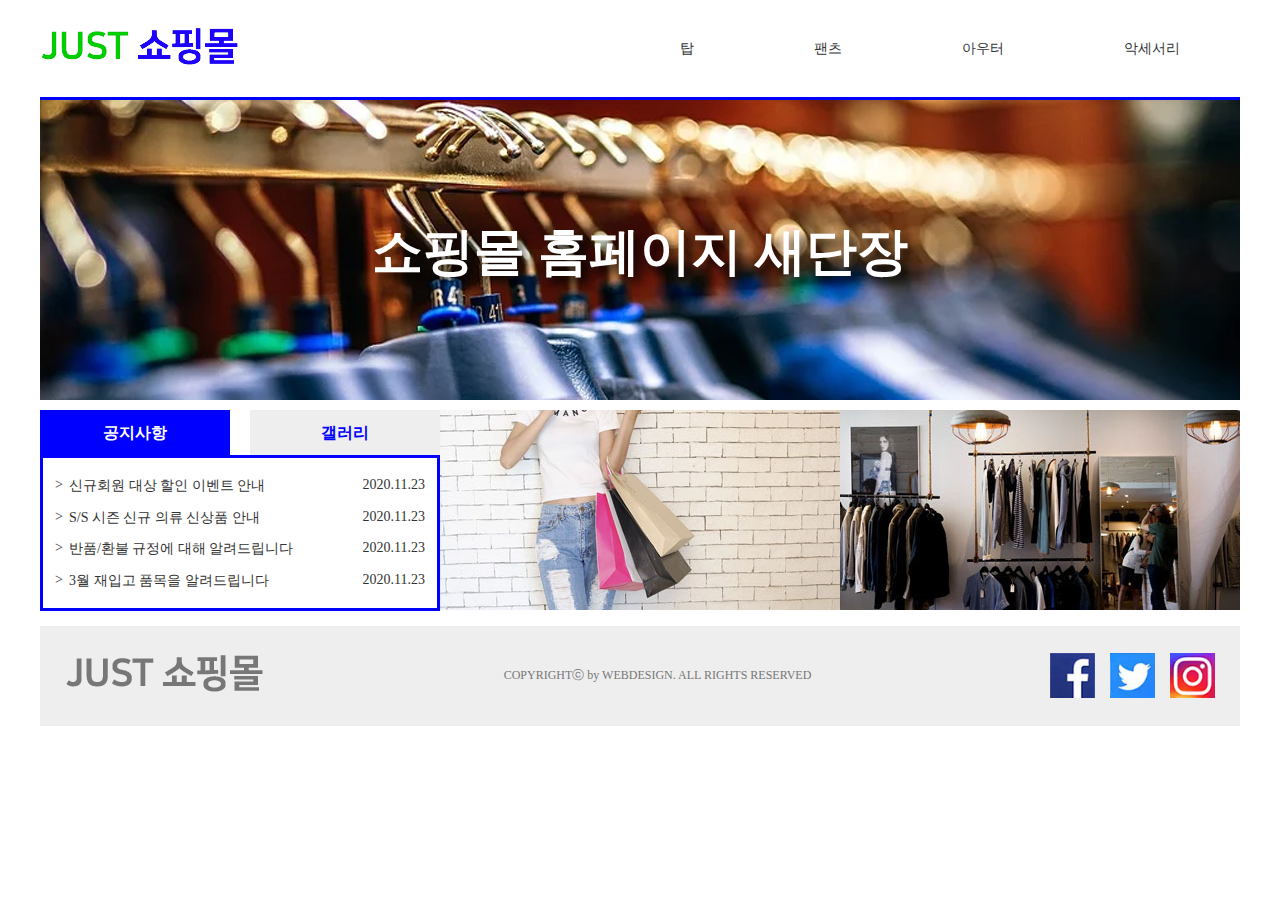
==== A-3/index.html @ 9f44a8e6 "updated" ====
<!DOCTYPE html>
<html lang="ko">
<head>
    <meta charset="UTF-8">
    <meta name="viewport" content="width=device-width, initial-scale=1.0">
    <title>저스트 쇼핑몰</title>
    <link rel="stylesheet" href="./css/style.css">
    <script src="./script/jquery-1.12.4.js"></script>
    <script src="./script/main.js"></script>
</head>
<body>
    <div class="wrap">
        <div class="header">
            <div class="logo">
                <img src="./img/logo.png" alt="">
            </div>
            <ul class="gnb">
                <li>
                    <a href="#">탑</a>
                    <ul>
                        <li><a href="#">니트</a></li>
                        <li><a href="#">목티</a></li>
                        <li><a href="#">후드티</a></li>
                        <li><a href="#">반팔</a></li>
                    </ul>
                </li>
                <li>
                    <a href="#">팬츠</a>
                    <ul>
                        <li><a href="#">청바지</a></li>
                        <li><a href="#">면바지</a></li>
                        <li><a href="#">골덴바지</a></li>
                        <li><a href="#">치마</a></li>
                    </ul>
                </li>
                <li>
                    <a href="#">아우터</a>
                    <ul>
                        <li><a href="#">가디건</a></li>
                        <li><a href="#">코트</a></li>
                        <li><a href="#">패딩</a></li>
                        <li><a href="#">자켓</a></li>
                    </ul>
                </li>
                <li>
                    <a href="#">악세서리</a>
                    <ul>
                        <li><a href="#">가방</a></li>
                        <li><a href="#">신발</a></li>
                        <li><a href="#">모자</a></li>
                        <li><a href="#">양말</a></li>
                    </ul>
                </li>
            </ul>
        </div>
        <div class="slider">
            <div class="slides">
                <div class="slide">
                    <img src="./img/img1.jpg" alt="">
                    <h2>쇼핑몰 홈페이지 새단장</h2>
                </div>
                <div class="slide">
                    <img src="./img/img2.jpg" alt="">
                    <h2>이달의 쇼핑 이벤트</h2></div>
                <div class="slide">
                    <img src="./img/img3.jpg" alt="">
                    <h2>장바구니 할인 이벤트</h2></div>
            </div>
        </div>
        <div class="contents">
            <div class="board">
                <div class="title">
                    <h2>공지사항</h2>
                    <h2>갤러리</h2>
                </div>
                <div class="list">
                    <div class="item notice_list">
                        <ul>
                            <li><a href="#" class="ShowModal">신규회원 대상 할인 이벤트 안내</a><span>2020.11.23</span></li>
                            <li><a href="#">S/S 시즌 신규 의류 신상품 안내</a><span>2020.11.23</span></li>
                            <li><a href="#">반품/환불 규정에 대해 알려드립니다</a><span>2020.11.23</span></li>
                            <li><a href="#">3월 재입고 품목을 알려드립니다</a><span>2020.11.23</span></li>
                        </ul>
                    </div>
                    <div class="item gallery_list">
                        <ul>
                            <li><a href="#"><img src="./img/icon1.jpg" alt=""></a></li>
                            <li><a href="#"><img src="./img/icon2.jpg" alt=""></a></li>
                            <li><a href="#"><img src="./img/icon3.jpg" alt=""></a></li>
                        </ul>
                    </div>    
                </div>
            </div>
            <div class="banner">
                <img src="./img/banner.jpg" alt="">
            </div>
            <div class="link">
                <img src="./img/direct.jpg" alt="">
            </div>
        </div>
        <div class="footer">
            <div class="f_logo">
                <img src="./img/footerLogo.png" alt="">
            </div>
            <div class="copyright">COPYRIGHTⓒ by WEBDESIGN. ALL RIGHTS RESERVED</div>
            <div class="sns">
                <a href="#"><img src="./img/sns1.jpg" alt=""></a>
                <a href="#"><img src="./img/sns2.jpg" alt=""></a>
                <a href="#"><img src="./img/sns3.jpg" alt=""></a>
            </div>
        </div>
    </div>
    <div class="modal">
        <h3>*신규회원 대상 이벤트 안내*</h3>
        <p>즐거운 쇼핑 환경을 위해 항상 노력하는 JUST 쇼핑몰입니다. 고객님들께 한 단계 더 나아가 보답하는 ON쇼핑몰이 되고자신규회원 대상 10% 할인 이벤트를 실시하고 있습니다. 웹과 모바일에서 모두 이용 가능하며, 수준 높은 서비스를 위해 앞으로도 꾸준히 노력할 것을 약속드립니다.</p>
        <button class="CloseModal">버튼</button>
    </div>

    <script>
        $('.item').eq(0).show()

        $('.title h2').click(function(){
            var idx = $(this).index()

            $('.title h2').removeClass('active')
            $(this).addClass('active')

            $('.item').hide()
            $('.item').eq(idx).show()
        })
    </script>
</body>
</html>
---- A-3/css/style.css ----
*{
    margin: 0;
    padding: 0;
    box-sizing: border-box;
}

ul {
    list-style: none;
}

a {
    text-decoration: none;
    color: inherit;
}

body {
    font-size: 14px;
    line-height: 1.4;
    font-weight: normal;
    color: #333;
}

.wrap {
    margin: 0 auto;
    width: 1200px;
}

.header {
    display: flex;
    height: 100px;
    align-items: center;
    justify-content: space-between;
    border-bottom: 3px solid blue;
}

.gnb {
    display: flex;
    z-index: 1;
}

.gnb > li {
    position: relative;
}

.gnb > li > a {
    display: block;
    height: 100px;
    line-height: 100px;
    padding: 0 60px;

}

.gnb > li > a:hover {
    color: blue;
}

.gnb ul {
    display: none;
    position: absolute;
    top: 100px;
    left: 0;
    background-color: #fff;
    width: 100%;
}

.gnb ul li {
    padding: 15px 30px;
    text-align: center;
 }

.gnb ul li a {
    display: inline-block;
    background-color: #fff;
}

.gnb ul li a:hover {
    text-decoration: underline;
}

.slider {
    height: 300px;
    overflow: hidden;
    position: relative;
}

.slides {
    display: flex;
    flex-direction: column;
    position: absolute;
    top: 0;
    left: 0;
  
}

.slide {
    position: relative;
}

.slide h2 {
    position: absolute;
    top: 50%;
    left: 50%;
    transform: translate(-50%,-50%);
    color: #fff;
    font-size: 51px;
    font-weight: bold;
    text-shadow: 6px 6px 8px rgba(0, 0, 0, 0.8);
}

.contents {
    display: flex;
    margin: 10px 0;
}

.contents > div {
    flex: 1;
}

.board {
    display: block;
    width: 400px;
    height: 200px;
}

.contents .title {
    display: flex;
    gap: 20px;
    cursor: pointer;
}

.title h2 {
    width: 190px;
    height: 45px;
    background-color: blue;
    color: #fff;
    text-align: center;
    line-height: 45px;
    font-size: 16px; 
}

.title h2:last-child {
    background-color: #eee;
    color: blue;
}

.list {
    border: 3px solid blue;
    padding: 12px;

}
.notice_list {
    /* display: none; */
}

.notice_list li {
    padding: 6px 14px;
    position: relative;
}

.notice_list li span {
    text-align: right;
    position: absolute;
    top: 5px;
    right: 0;
}

.notice_list li::before {
    content: '>';
    top: 5px;
    left: 0;
    position: absolute;

}

.notice_list li a {
    display: block;
}

.notice_list li a:hover {
    text-decoration: underline;
}

.gallery_list {
    display: none;
}

.gallery_list ul {
    display: flex;
    justify-content: space-between;
    padding: 9.5px 0;
}

.gallery_list li {

}

.gallery_list a img {
    display: block;
    width: 110px;
    height: 110px;
}

.banner img, link img {
    display: block;
}

.footer {
    display: flex;
    height: 100px;
    background-color: #eee;
    align-items: center;
    justify-content: space-between;
    padding: 0 25px;
}

.copyright {
    color: #777;
    font-size: 12px;
}

.sns {
    display: flex;
    gap: 15px;
}

.sns img {
    display: block;
    width: 45px;
    height: 45px;
}

.modal {
    width: 450px;
    height: 380px;
    background-color: #fff;
    border: 3px solid blue;
    position: fixed;
    top: 50%;
    left: 50%;
    transform: translate(-50%,-50%);
    padding: 60px 45px;
    border-radius: 20px;
    display: none;
}

.modal h3 {
    padding-bottom: 40px;
}

.modal p {
    line-height: 1.6;
    padding-bottom: 40px;
}

.modal button {
    width: 45px;
    height: 25px;
    background-color: #fff;
    border: 2px solid #777;
    position: absolute;
    bottom: 50px;
    right: 45px;
    cursor: pointer;
}
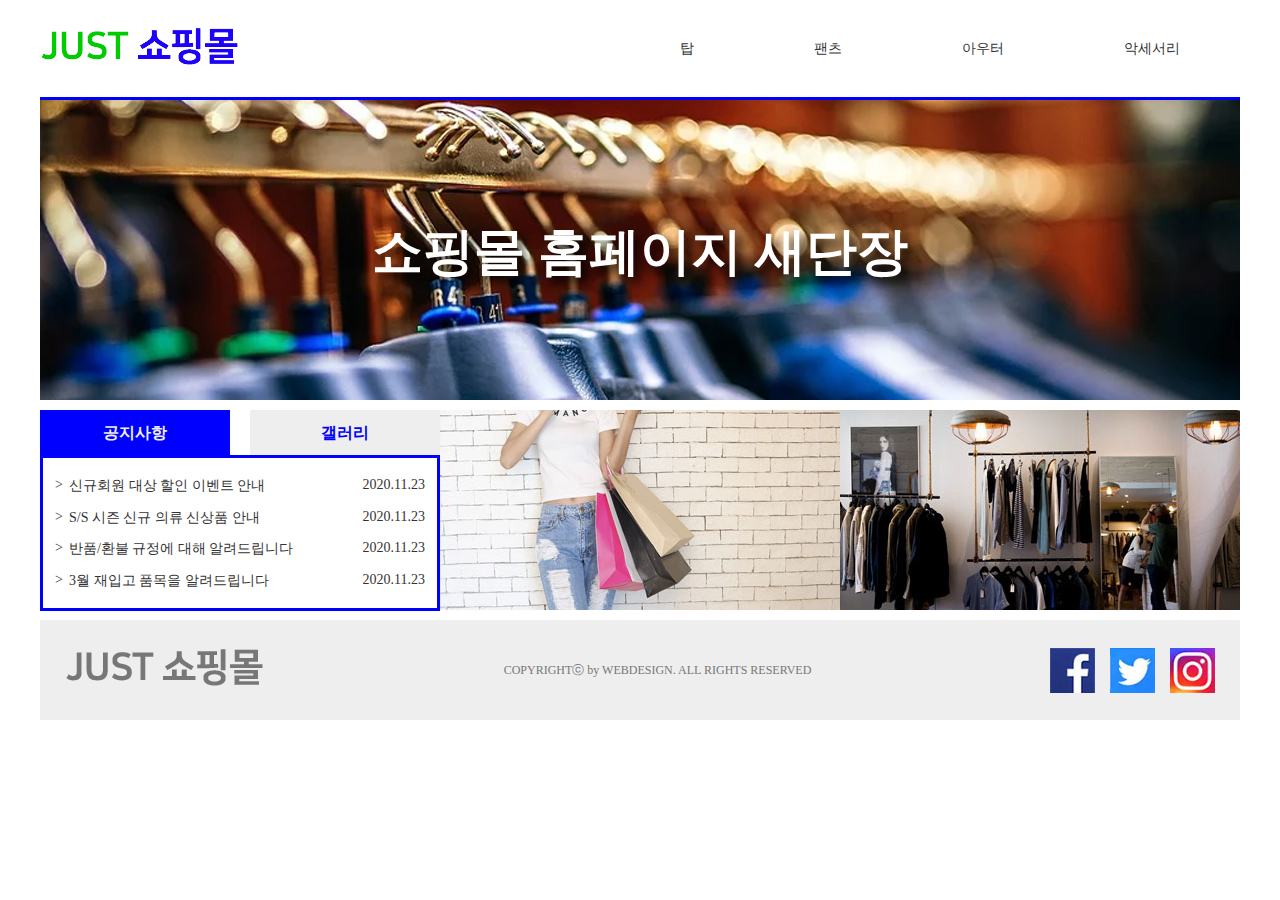
==== commit 9c0d1b3d: "updated" ====
--- a/A-3/index.html
+++ b/A-3/index.html
@@ -70,7 +70,7 @@
         <div class="contents">
             <div class="board">
                 <div class="title">
-                    <h2>공지사항</h2>
+                    <h2 class=active>공지사항</h2>
                     <h2>갤러리</h2>
                 </div>
                 <div class="list">
--- a/A-3/css/style.css
+++ b/A-3/css/style.css
@@ -110,6 +110,7 @@
 .contents {
     display: flex;
     margin: 10px 0;
+    height: 200px;
 }
 
 .contents > div {
@@ -119,28 +120,28 @@
 .board {
     display: block;
     width: 400px;
-    height: 200px;
 }
 
 .contents .title {
     display: flex;
     gap: 20px;
-    cursor: pointer;
 }
 
 .title h2 {
     width: 190px;
     height: 45px;
-    background-color: blue;
-    color: #fff;
+    background-color: #eee;
+    color: blue;
     text-align: center;
     line-height: 45px;
     font-size: 16px; 
-}
-
-.title h2:last-child {
-    background-color: #eee;
-    color: blue;
+    cursor: pointer;
+
+}
+
+.title h2.active {
+    background-color:blue;
+    color: #eee;
 }
 
 .list {
